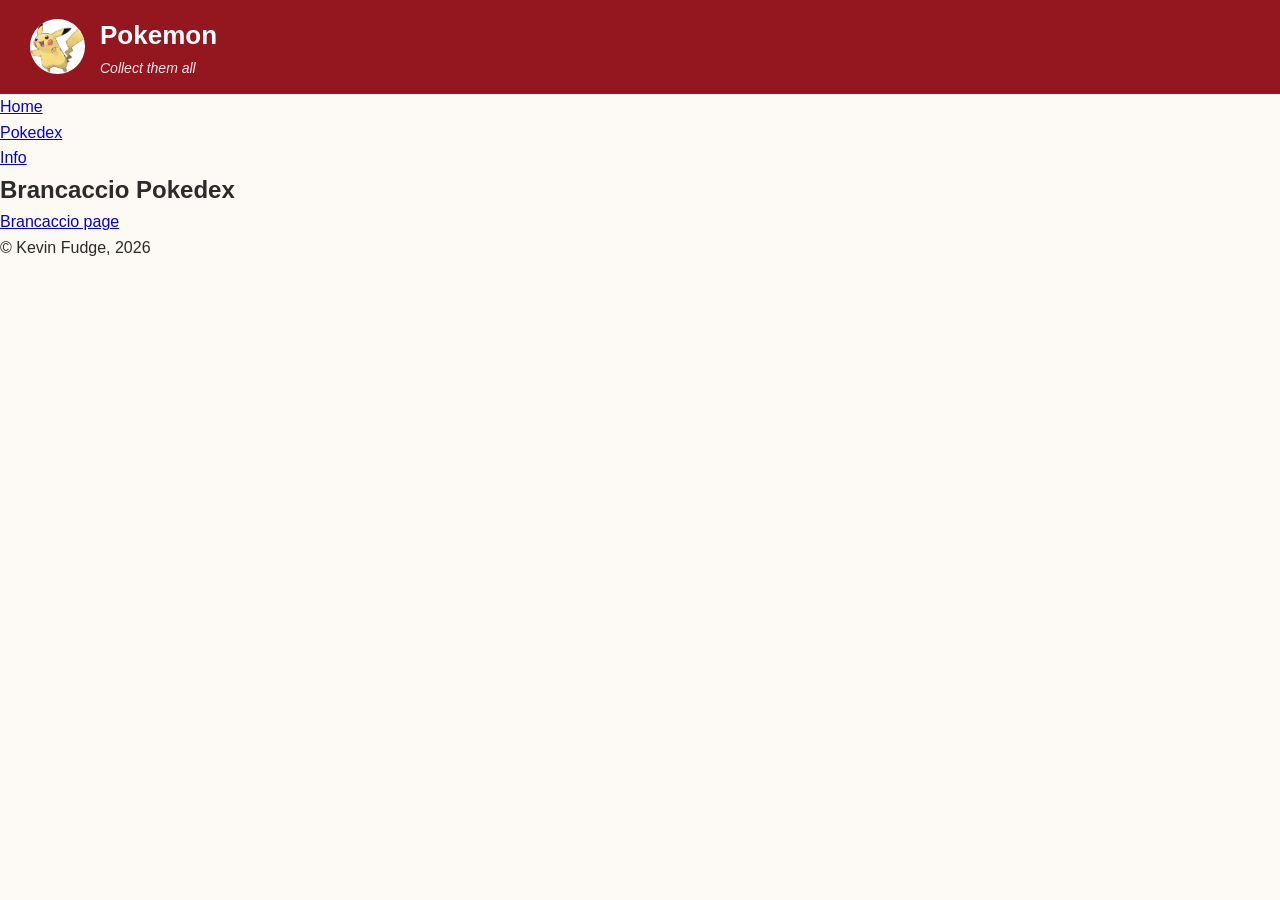
==== index.html @ c6c08004 "A06" ====
<!DOCTYPE html>
<html lang="en">
<head>
    <meta charset="UTF-8">
    <meta name="viewport" content="width=device-width, initial-scale=1.0">
    <title>Pokemon</title>
    <link rel="stylesheet" href="styles/main.css">
</head>
<body>  
    <header>
        <img src="images/Pokémon_Pikachu_art.png" alt="Pikachu" class="logo">
        <div>
            <h1>Pokemon</h1>
            <p class="tagline">Collect them all</p>
        </div>
    </header>
    <nav>
        <ul>
            <li><a href="index.html">Home</a></li>
            <li><a href="#pokedex">Pokedex</a></li>
            <li><a href="#info">Info</a></li>
        </ul>
    </nav>

    
    <h2>Brancaccio Pokedex</h2>
     <a href="brancaccio.html">Brancaccio page</a>

     <footer>
        &copy; Kevin Fudge, 2026
    </footer>
</body>
---- styles/main.css ----
* {
    margin: 0;
    padding: 0;
    box-sizing: border-box;
}

body {
    font-family: Arial, Helvetica, sans-serif;
    color: #2b2b2b;
    background-color: #fdfaf5;
    line-height: 1.6;
}

header {
    display: flex;
    align-items: center;
    gap: 15px;
    background-color: #94171f;
    color: #ffffff;
    padding: 15px 30px;
}

header img.logo {
    height: 55px;
    width: 55px;
    border-radius: 50%;
    background-color: #ffffff;
}

header h1 {
    font-size: 26px;
}

header p.tagline {
    font-size: 14px;
    font-style: italic;
    opacity: 0.9;
}
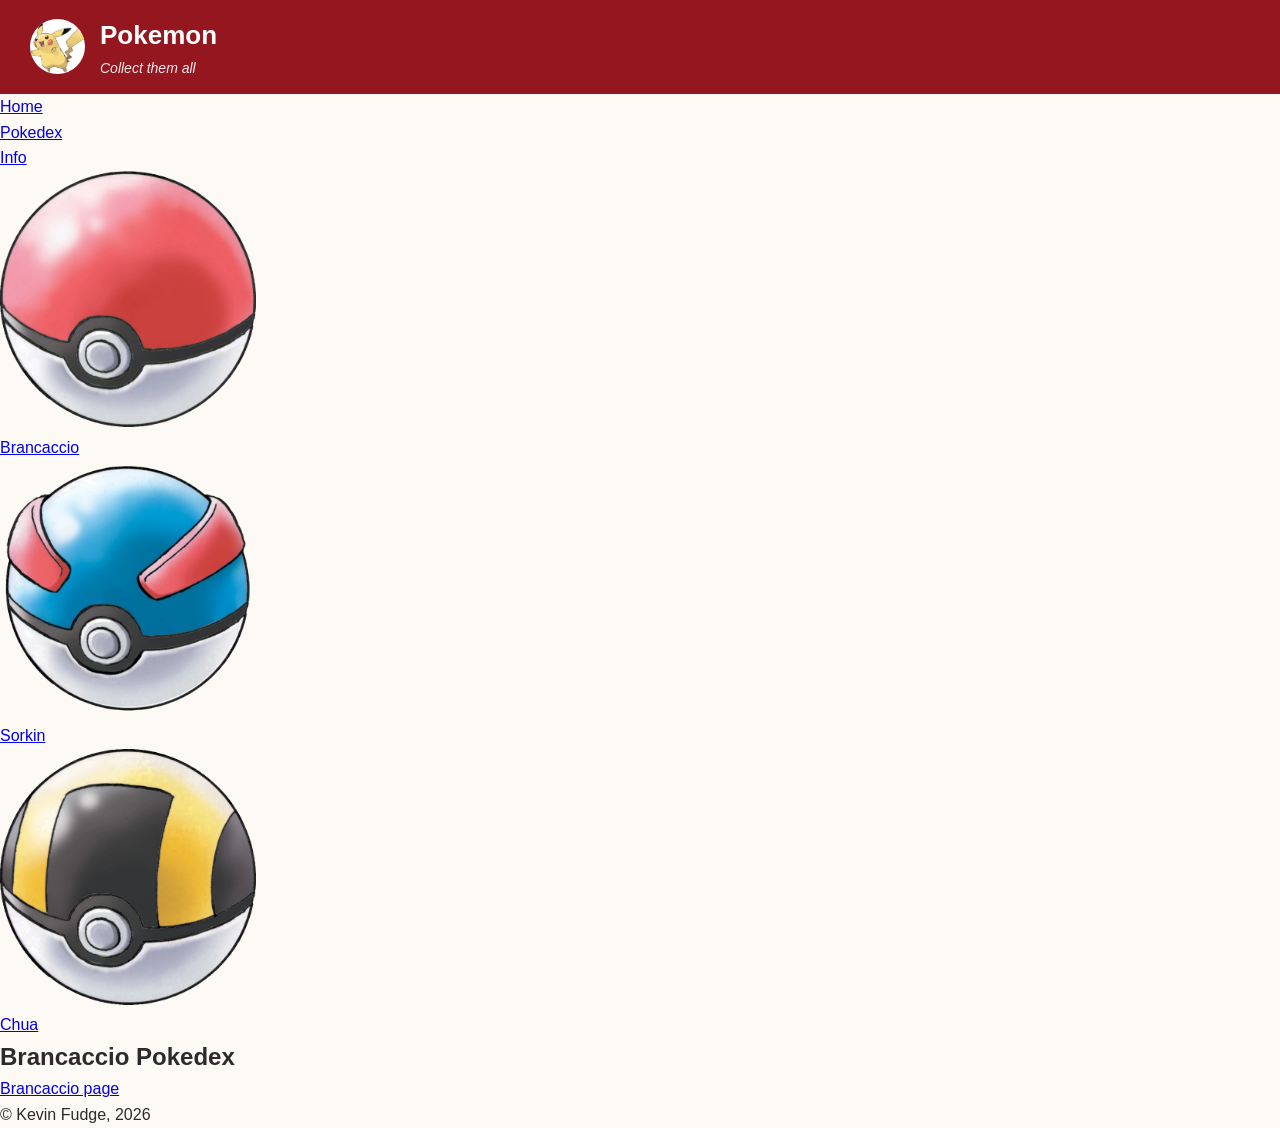
==== commit bc96b5dc: "A06" ====
--- a/index.html
+++ b/index.html
@@ -22,6 +22,23 @@
         </ul>
     </nav>
 
+
+    <figure>
+                <img src="images/brancaccio.png" alt="Brancaccio" style="width: 20%; height: auto;">
+                <figcaption><a href="#">Brancaccio</a></figcaption>
+            </figure>
+
+            <figure>
+                <img src="images/sorkin.png" alt="Sorkin" style="width: 20%; height: auto;">
+                <figcaption><a href="#">Sorkin</a></figcaption>
+            </figure>
+
+            <figure>
+                <img src="images/chua.png" alt="Chua" style="width: 20%; height: auto;">
+                <figcaption><a href="#">Chua</a></figcaption>
+            </figure>
+
+
     
     <h2>Brancaccio Pokedex</h2>
      <a href="brancaccio.html">Brancaccio page</a>
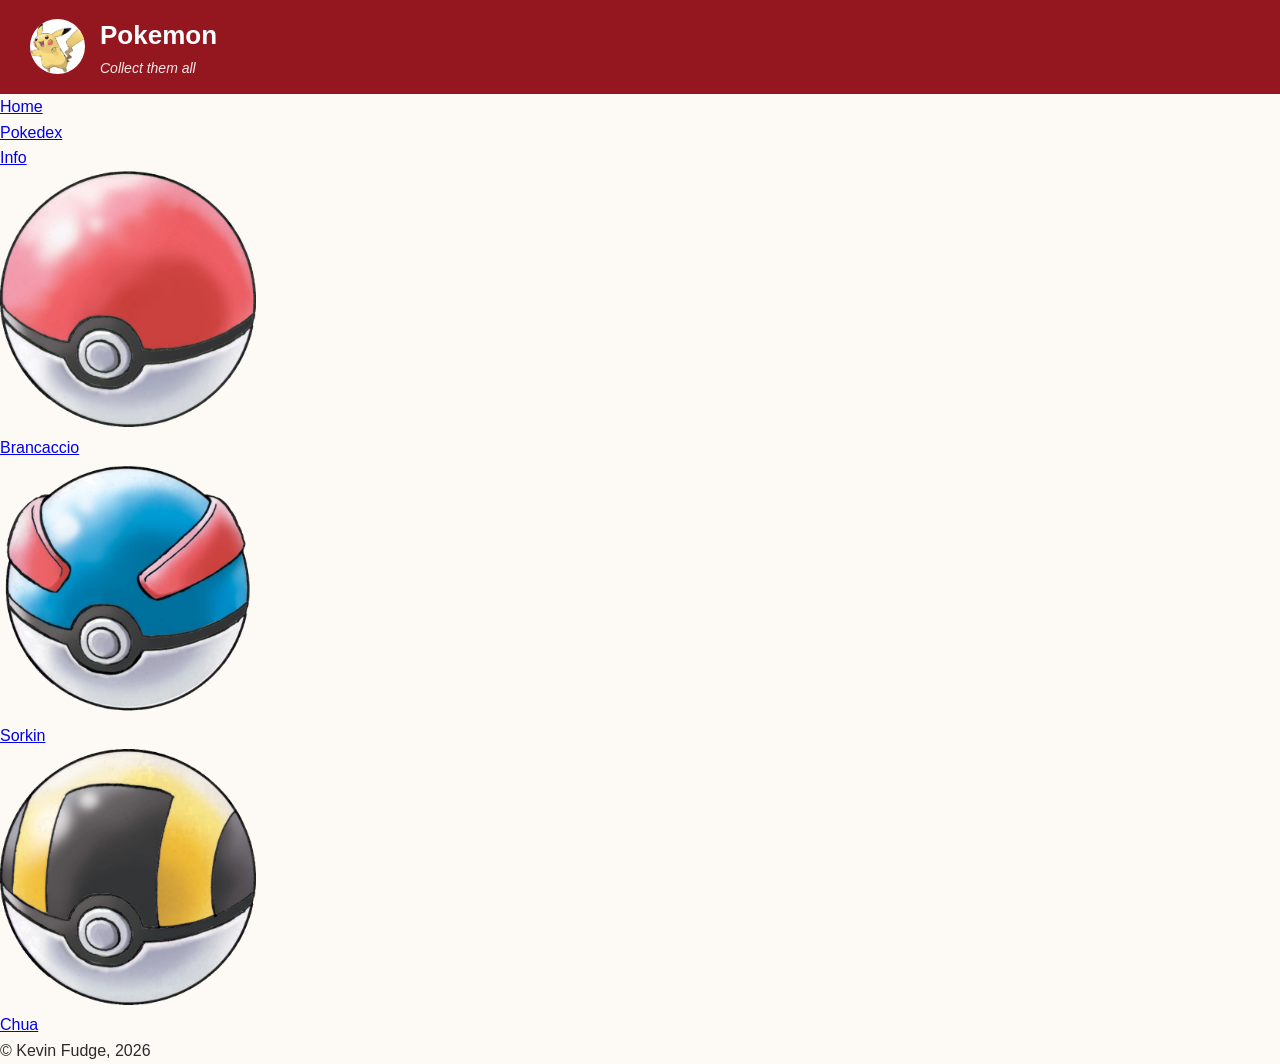
==== commit 9686c46a: "test" ====
--- a/index.html
+++ b/index.html
@@ -38,11 +38,6 @@
                 <figcaption><a href="#">Chua</a></figcaption>
             </figure>
 
-
-    
-    <h2>Brancaccio Pokedex</h2>
-     <a href="brancaccio.html">Brancaccio page</a>
-
      <footer>
         &copy; Kevin Fudge, 2026
     </footer>
